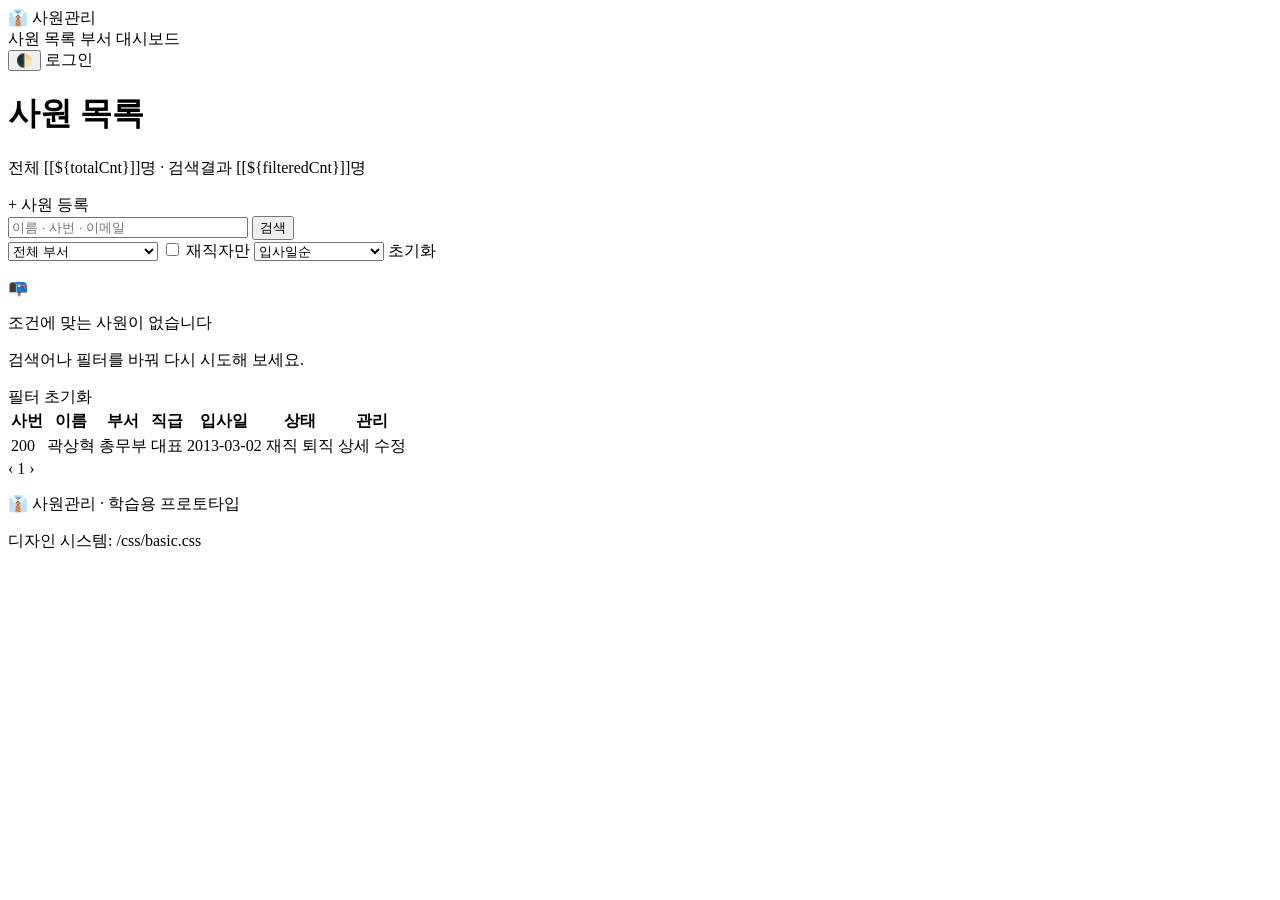
==== src/main/resources/templates/index.html @ eae8edbc "hr_end" ====
<!DOCTYPE html>
<html lang="ko" xmlns:th="http://www.thymeleaf.org">
<head>
  <meta charset="UTF-8">
  <meta name="viewport" content="width=device-width, initial-scale=1">
  <title>사원 목록 · 사원관리</title>
  <link rel="stylesheet" th:href="@{/css/basic.css}">
  <link rel="stylesheet" th:href="@{/css/component.css}">
  <link rel="stylesheet" th:href="@{/css/app-shell.css}">
  <link rel="stylesheet" th:href="@{/css/hr.css}">
  <script th:src="@{/js/component.js}" defer></script>
</head>
<body>
  <header class="site-header">
    <div class="site-header__inner container container--wide">
      <a class="site-header__brand" th:href="@{/emps}">👔 사원관리</a>
      <nav class="site-nav hide-mobile" aria-label="주요 메뉴">
        <a th:href="@{/emps}" aria-current="page">사원 목록</a>
        <a th:href="@{/depts}">부서</a>
        <a th:href="@{/dashboard}">대시보드</a>
      </nav>
      <span class="spacer"></span>
      <button class="btn btn--ghost btn--sm" type="button" data-theme-toggle aria-label="다크 모드 전환">🌓</button>
      <a class="btn btn--primary btn--sm" th:href="@{/login}">로그인</a>
    </div>
  </header>

  <main class="app-main container container--wide">
    <div class="page-head">
      <div>
        <h1>사원 목록</h1>
        <p>전체 [[${totalCnt}]]명 · 검색결과 [[${filteredCnt}]]명</p>
      </div>
      <a class="btn btn--primary" th:href="@{/emp-form}">+ 사원 등록</a>
    </div>

    <!-- 검색/필터 : GET 폼이라 조건이 URL 쿼리스트링에 남는다 -->
    <form class="toolbar" method="get" th:action="@{/emps}">
      <div class="input-group">
        <input class="input" type="search" name="keyword" th:value="${cond.keyword}"
               placeholder="이름 · 사번 · 이메일" aria-label="검색어" style="min-width: 240px">
        <button class="btn btn--secondary" type="submit">검색</button>
      </div>
      <select class="select" name="deptId" aria-label="부서" style="width: 150px">
        <option value="">전체 부서</option>
        <option th:each="d : ${depts}" th:value="${d.code}" th:text="${d.name}"
                th:selected="${d.code == cond.deptId}">부서명</option>
      </select>
      <label class="switch">
        <input type="checkbox" name="workingOnly" value="true" th:checked="${cond.workingOnly}">
        <span class="switch__track"><span class="switch__thumb"></span></span>
        <span class="switch__label">재직자만</span>
      </label>
      <span class="spacer"></span>
      <select class="select" name="sort" aria-label="정렬" style="width: 130px">
        <option value="hireDate" th:selected="${cond.sort == 'hireDate'}">입사일순</option>
        <option value="name" th:selected="${cond.sort == 'name'}">이름순</option>
        <option value="salary" th:selected="${cond.sort == 'salary'}">급여순</option>
      </select>
      <a class="btn btn--ghost btn--sm" th:href="@{/emps}">초기화</a>
    </form>

    <!-- 결과가 0건일 때는 표 대신 빈 상태를 보여준다 -->
    <div class="empty-state" th:if="${#lists.isEmpty(list)}">
      <p class="empty-state__icon" aria-hidden="true">📭</p>
      <p class="empty-state__title">조건에 맞는 사원이 없습니다</p>
      <p class="empty-state__desc">검색어나 필터를 바꿔 다시 시도해 보세요.</p>
      <a class="btn btn--secondary btn--sm" th:href="@{/emps}">필터 초기화</a>
    </div>

    <!-- 목록 테이블 -->
    <div class="table-wrap" th:unless="${#lists.isEmpty(list)}">
      <table class="table">
        <thead>
          <tr>
            <th>사번</th><th>이름</th><th>부서</th><th>직급</th><th>입사일</th><th>상태</th><th>관리</th>
          </tr>
        </thead>
        <tbody>
          <tr th:each="emp : ${list}">
            <td th:text="${emp.empId}">200</td>
            <td><a th:href="@{/emp-detail(empId=${emp.empId})}" th:text="${emp.empName}">곽상혁</a></td>
            <td th:text="${emp.deptName} ?: '미배정'">총무부</td>
            <td th:text="${emp.jobName}">대표</td>
            <td th:text="${emp.hireDate}">2013-03-02</td>
            <td>
				<span class="badge badge--success badge--dot"
					th:if="${emp.active}">재직</span>
				<span class="badge badge--danger badge--dot"
					th:if="${not emp.active}">퇴직</span>
			</td>
            <td class="row-actions">
              <a th:href="@{/emp-detail(empId=${emp.empId})}">상세</a>
              <a th:href="@{/emp-form(empId=${emp.empId})}">수정</a>
            </td>
          </tr>
        </tbody>
      </table>
    </div>

    <!-- 페이징: 검색 조건을 그대로 이어붙여 유지한다 -->
    <nav class="pagination mt-6" aria-label="페이지" th:if="${totalPages > 1}">
      <a class="pagination__item"
         th:href="@{/emps(keyword=${cond.keyword}, deptId=${cond.deptId}, workingOnly=${cond.workingOnly}, sort=${cond.sort}, page=${cond.page - 1})}"
         th:classappend="${cond.page <= 1} ? 'is-disabled'" aria-label="이전">‹</a>
      <a class="pagination__item" th:each="i : ${#numbers.sequence(1, totalPages)}"
         th:href="@{/emps(keyword=${cond.keyword}, deptId=${cond.deptId}, workingOnly=${cond.workingOnly}, sort=${cond.sort}, page=${i})}"
         th:text="${i}"
         th:attr="aria-current=${i == cond.page} ? 'page' : null">1</a>
      <a class="pagination__item"
         th:href="@{/emps(keyword=${cond.keyword}, deptId=${cond.deptId}, workingOnly=${cond.workingOnly}, sort=${cond.sort}, page=${cond.page + 1})}"
         th:classappend="${cond.page >= totalPages} ? 'is-disabled'" aria-label="다음">›</a>
    </nav>
  </main>

  <footer class="site-footer">
    <div class="container container--wide row row--between">
      <p>👔 사원관리 · 학습용 프로토타입</p>
      <span class="muted" style="font-size: var(--text-sm)">디자인 시스템: /css/basic.css</span>
    </div>
  </footer>
</body>
</html>
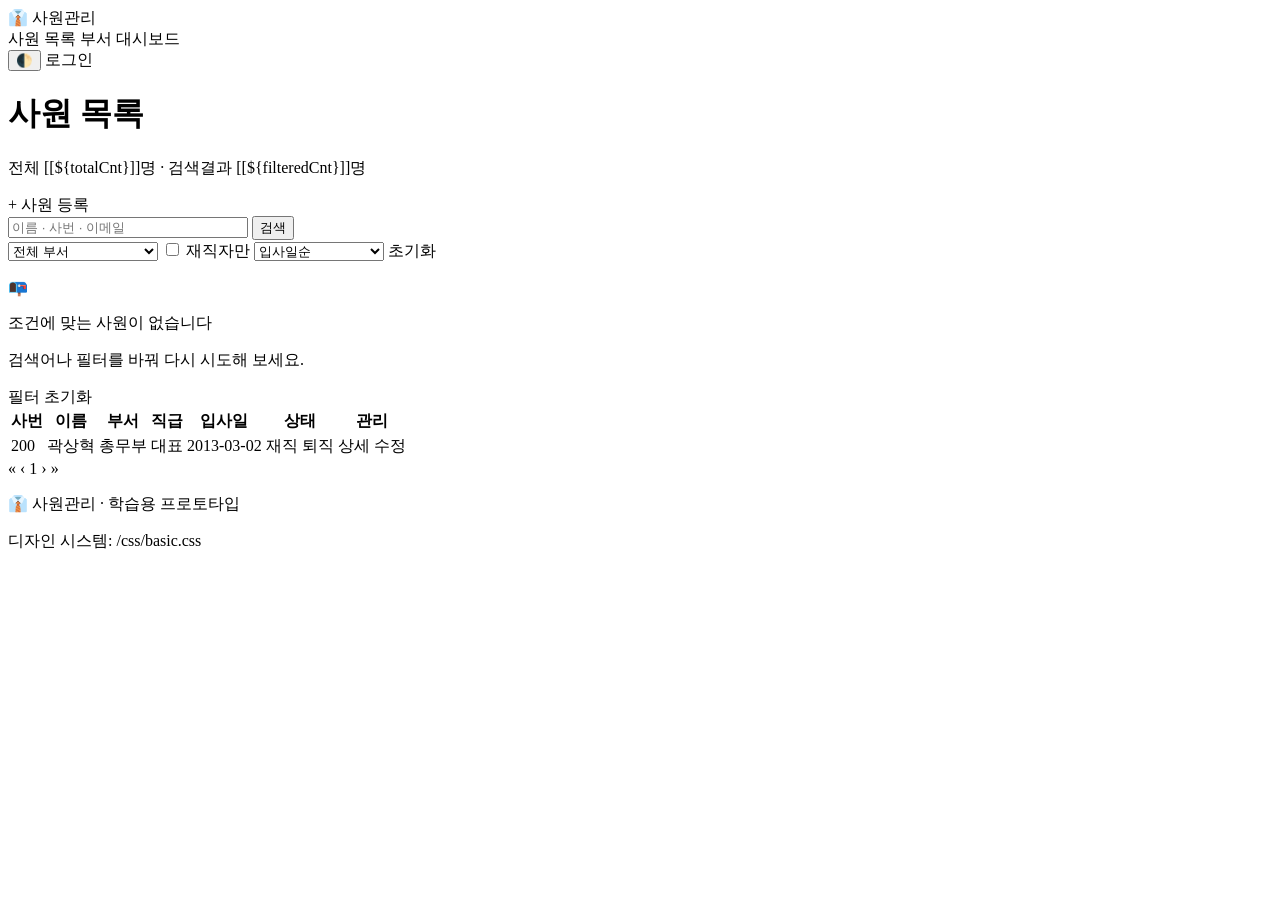
==== commit 2bbd8cd8: "부서목록 연습" ====
--- a/src/main/resources/templates/index.html
+++ b/src/main/resources/templates/index.html
@@ -98,18 +98,26 @@
       </table>
     </div>
 
-    <!-- 페이징: 검색 조건을 그대로 이어붙여 유지한다 -->
-    <nav class="pagination mt-6" aria-label="페이지" th:if="${totalPages > 1}">
+    <!-- 페이징(블럭 단위): 검색 조건을 그대로 이어붙여 유지한다 -->
+    <nav class="pagination mt-6" aria-label="페이지" th:if="${page.totalPage > 1}">
+      <a class="pagination__item"
+         th:href="@{/emps(keyword=${cond.keyword}, deptId=${cond.deptId}, workingOnly=${cond.workingOnly}, sort=${cond.sort}, page=${page.startPage - 1})}"
+         th:classappend="${!page.prev} ? 'is-disabled'" aria-label="이전 블럭">«</a>
       <a class="pagination__item"
          th:href="@{/emps(keyword=${cond.keyword}, deptId=${cond.deptId}, workingOnly=${cond.workingOnly}, sort=${cond.sort}, page=${cond.page - 1})}"
          th:classappend="${cond.page <= 1} ? 'is-disabled'" aria-label="이전">‹</a>
-      <a class="pagination__item" th:each="i : ${#numbers.sequence(1, totalPages)}"
+      <!-- #numbers.sequence(시작, 끝) : 시작~끝 범위의 정수 리스트를 만들어주는 타임리프 유틸리티 (예: (1,10) -> [1,2,...,10]) -->
+      <!-- th:each로 그 리스트를 순회하며 페이지 번호 버튼(1개당 <a> 1개)을 반복 출력 -->
+      <a class="pagination__item" th:each="i : ${#numbers.sequence(page.startPage, page.endPage)}"
          th:href="@{/emps(keyword=${cond.keyword}, deptId=${cond.deptId}, workingOnly=${cond.workingOnly}, sort=${cond.sort}, page=${i})}"
          th:text="${i}"
          th:attr="aria-current=${i == cond.page} ? 'page' : null">1</a>
       <a class="pagination__item"
          th:href="@{/emps(keyword=${cond.keyword}, deptId=${cond.deptId}, workingOnly=${cond.workingOnly}, sort=${cond.sort}, page=${cond.page + 1})}"
-         th:classappend="${cond.page >= totalPages} ? 'is-disabled'" aria-label="다음">›</a>
+         th:classappend="${cond.page >= page.totalPage} ? 'is-disabled'" aria-label="다음">›</a>
+      <a class="pagination__item"
+         th:href="@{/emps(keyword=${cond.keyword}, deptId=${cond.deptId}, workingOnly=${cond.workingOnly}, sort=${cond.sort}, page=${page.endPage + 1})}"
+         th:classappend="${!page.next} ? 'is-disabled'" aria-label="다음 블럭">»</a>
     </nav>
   </main>
 
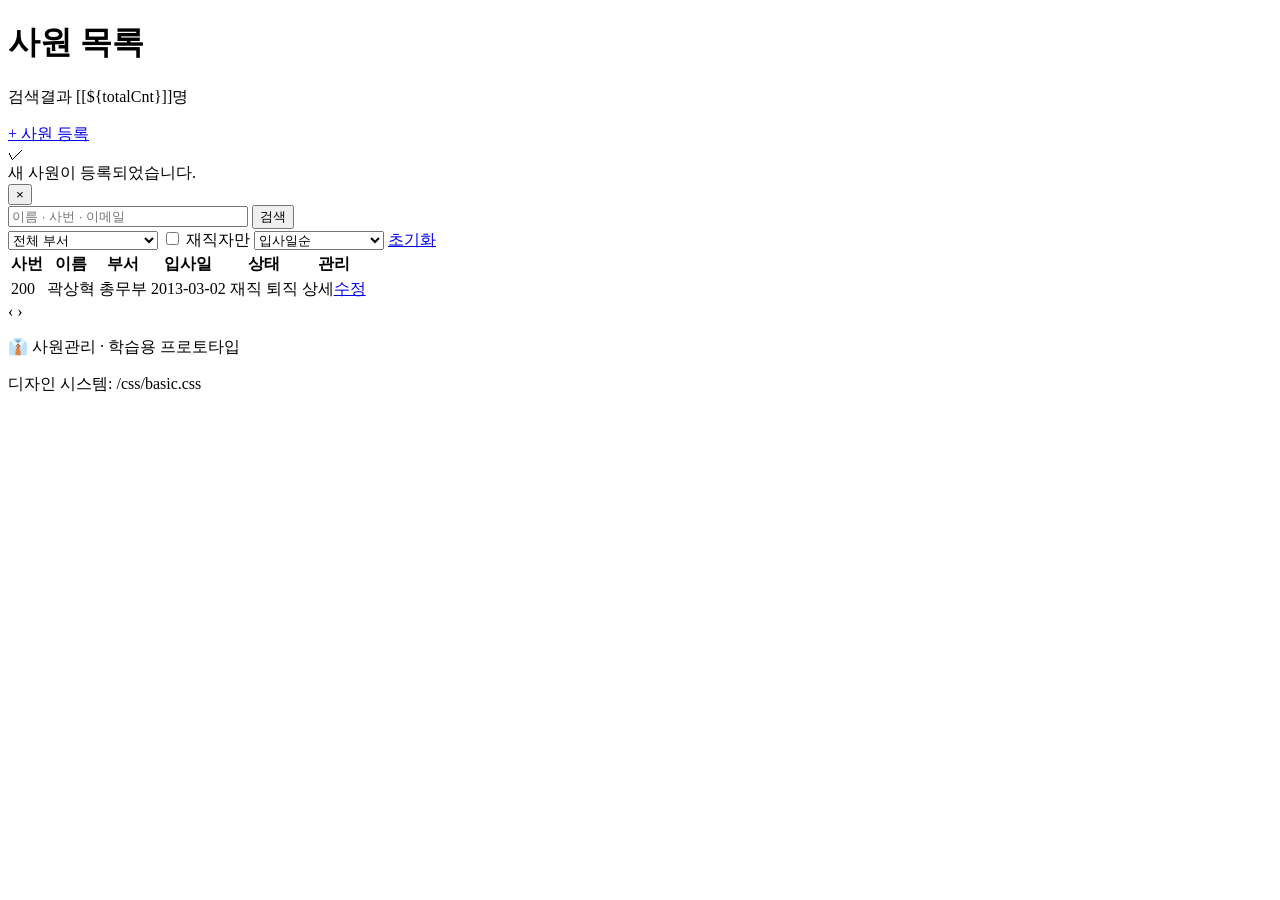
==== commit 4fa6cb20: "사원 목록에 검색조건(cond)과 PageDto 기반 페이징 적용 Co-Authored-By: Claude Sonnet 5 <noreply@anthropic.com>" ====
--- a/src/main/resources/templates/index.html
+++ b/src/main/resources/templates/index.html
@@ -1,127 +1,127 @@
 <!DOCTYPE html>
-<html lang="ko" xmlns:th="http://www.thymeleaf.org">
+<html lang="ko">
 <head>
   <meta charset="UTF-8">
   <meta name="viewport" content="width=device-width, initial-scale=1">
   <title>사원 목록 · 사원관리</title>
-  <link rel="stylesheet" th:href="@{/css/basic.css}">
-  <link rel="stylesheet" th:href="@{/css/component.css}">
-  <link rel="stylesheet" th:href="@{/css/app-shell.css}">
-  <link rel="stylesheet" th:href="@{/css/hr.css}">
-  <script th:src="@{/js/component.js}" defer></script>
+  <link rel="stylesheet" href="css/basic.css">
+  <link rel="stylesheet" href="css/component.css">
+  <link rel="stylesheet" href="css/app-shell.css">
+  <link rel="stylesheet" href="css/hr.css">
+  <script src="js/component.js" defer></script>
 </head>
 <body>
-  <header class="site-header">
-    <div class="site-header__inner container container--wide">
-      <a class="site-header__brand" th:href="@{/emps}">👔 사원관리</a>
-      <nav class="site-nav hide-mobile" aria-label="주요 메뉴">
-        <a th:href="@{/emps}" aria-current="page">사원 목록</a>
-        <a th:href="@{/depts}">부서</a>
-        <a th:href="@{/dashboard}">대시보드</a>
-      </nav>
-      <span class="spacer"></span>
-      <button class="btn btn--ghost btn--sm" type="button" data-theme-toggle aria-label="다크 모드 전환">🌓</button>
-      <a class="btn btn--primary btn--sm" th:href="@{/login}">로그인</a>
-    </div>
-  </header>
+	
+  <!-- 공통 메뉴 — templates/hr/_menu.html 참고 (Thymeleaf 전환 시 fragment 로) -->
+  <header th:replace="~{./fragments/layout :: header}"></header>
 
   <main class="app-main container container--wide">
     <div class="page-head">
       <div>
         <h1>사원 목록</h1>
-        <p>전체 [[${totalCnt}]]명 · 검색결과 [[${filteredCnt}]]명</p>
+        <p>검색결과 [[${totalCnt}]]명</p>
       </div>
-      <a class="btn btn--primary" th:href="@{/emp-form}">+ 사원 등록</a>
+      <a class="btn btn--primary" href="emp-form.html">+ 사원 등록</a>
     </div>
 
-    <!-- 검색/필터 : GET 폼이라 조건이 URL 쿼리스트링에 남는다 -->
-    <form class="toolbar" method="get" th:action="@{/emps}">
+    <!--
+      처리 결과(플래시) 메시지 자리.
+      등록/수정/삭제 후 목록으로 redirect(PRG) 하면서 RedirectAttributes 로 넘긴 메시지를 여기 렌더링한다.
+      Thymeleaf: <div class="alert alert--success" role="status" th:if="${msg}" th:text="${msg}"></div>
+      아래는 "방금 저장하고 돌아온" 상태 예시 (서버에서는 조건부로만 노출).
+    -->
+    <div class="alert alert--success mb-4" role="status">
+      <span class="alert__icon" aria-hidden="true">✓</span>
+      <div class="alert__body">새 사원이 등록되었습니다.</div>
+      <button class="alert__close" type="button" data-dismiss="alert" aria-label="닫기">×</button>
+    </div>
+
+    <!--
+      검색/필터 : 실제 서버 연동을 대비해 GET 폼으로 만든다.
+      - method="get" 이라 조건이 URL 쿼리스트링에 남는다 → 새로고침·북마크·뒤로가기·페이징에 그대로 재사용
+      - 페이지네이션 링크도 같은 파라미터를 이어붙인다: ?keyword=&deptId=&workingOnly=&sort=&page=2
+      - Thymeleaf 전환: th:value="${param.keyword}", 선택 유지 th:selected, 페이징은 @{/emps(keyword=${param.keyword}, page=${i})}
+    -->
+    <form class="toolbar" th:object="${cond}" method="get" action="/emps">
       <div class="input-group">
-        <input class="input" type="search" name="keyword" th:value="${cond.keyword}"
-               placeholder="이름 · 사번 · 이메일" aria-label="검색어" style="min-width: 240px">
+        <input class="input" type="search" th:field="*{keyword}" placeholder="이름 · 사번 · 이메일" aria-label="검색어" style="min-width: 240px">
         <button class="btn btn--secondary" type="submit">검색</button>
       </div>
-      <select class="select" name="deptId" aria-label="부서" style="width: 150px">
+      <select class="select" th:field="*{deptId}" aria-label="부서" style="width: 150px">
         <option value="">전체 부서</option>
-        <option th:each="d : ${depts}" th:value="${d.code}" th:text="${d.name}"
-                th:selected="${d.code == cond.deptId}">부서명</option>
+        <option th:each="d : ${depts}" th:value="${d.deptId}" th:text="${d.deptTitle}"></option>
       </select>
       <label class="switch">
-        <input type="checkbox" name="workingOnly" value="true" th:checked="${cond.workingOnly}">
+        <input type="checkbox" th:field="*{workingOnly}">
         <span class="switch__track"><span class="switch__thumb"></span></span>
         <span class="switch__label">재직자만</span>
       </label>
       <span class="spacer"></span>
-      <select class="select" name="sort" aria-label="정렬" style="width: 130px">
-        <option value="hireDate" th:selected="${cond.sort == 'hireDate'}">입사일순</option>
-        <option value="name" th:selected="${cond.sort == 'name'}">이름순</option>
-        <option value="salary" th:selected="${cond.sort == 'salary'}">급여순</option>
+      <select class="select" th:field="*{sort}" aria-label="정렬" style="width: 130px">
+        <option value="HIRE_DATE">입사일순</option>
+        <option value="NAME">이름순</option>
+        <option value="SALARY">급여순</option>
+        <option value="EMP_ID">사번순</option>
       </select>
-      <a class="btn btn--ghost btn--sm" th:href="@{/emps}">초기화</a>
+      <a class="btn btn--ghost btn--sm" href="/emps">초기화</a>
     </form>
 
-    <!-- 결과가 0건일 때는 표 대신 빈 상태를 보여준다 -->
-    <div class="empty-state" th:if="${#lists.isEmpty(list)}">
-      <p class="empty-state__icon" aria-hidden="true">📭</p>
-      <p class="empty-state__title">조건에 맞는 사원이 없습니다</p>
-      <p class="empty-state__desc">검색어나 필터를 바꿔 다시 시도해 보세요.</p>
-      <a class="btn btn--secondary btn--sm" th:href="@{/emps}">필터 초기화</a>
-    </div>
+    <!--
+      결과가 0건일 때는 표 대신 빈 상태를 보여준다.
+      Thymeleaf: <div class="empty-state" th:if="${#lists.isEmpty(emps)}"> ... </div>
+                 <div class="table-wrap" th:unless="${#lists.isEmpty(emps)}"> ...표... </div>
+      <div class="empty-state">
+        <p class="empty-state__icon" aria-hidden="true">📭</p>
+        <p class="empty-state__title">조건에 맞는 사원이 없습니다</p>
+        <p class="empty-state__desc">검색어나 필터를 바꿔 다시 시도해 보세요.</p>
+        <a class="btn btn--secondary btn--sm" href="index.html">필터 초기화</a>
+      </div>
+    -->
 
     <!-- 목록 테이블 -->
-    <div class="table-wrap" th:unless="${#lists.isEmpty(list)}">
+    <div class="table-wrap">
       <table class="table">
         <thead>
           <tr>
-            <th>사번</th><th>이름</th><th>부서</th><th>직급</th><th>입사일</th><th>상태</th><th>관리</th>
+            <th>사번</th><th>이름</th><th>부서</th><th>입사일</th><th>상태</th><th>관리</th>
           </tr>
         </thead>
         <tbody>
           <tr th:each="emp : ${list}">
             <td th:text="${emp.empId}">200</td>
-            <td><a th:href="@{/emp-detail(empId=${emp.empId})}" th:text="${emp.empName}">곽상혁</a></td>
-            <td th:text="${emp.deptName} ?: '미배정'">총무부</td>
-            <td th:text="${emp.jobName}">대표</td>
-            <td th:text="${emp.hireDate}">2013-03-02</td>
+			<!-- th:href = "@{경로(파라메터이름=${값})}"-->
+            <td><a th:href="@{emp-detail(empId=${emp.empId})}" th:text="${emp.empName}">곽상혁</a></td>
+            <td th:text="${emp.deptName}">총무부</td><td th:text="${emp.hireDate}">2013-03-02</td>
             <td>
 				<span class="badge badge--success badge--dot"
 					th:if="${emp.active}">재직</span>
 				<span class="badge badge--danger badge--dot"
 					th:if="${not emp.active}">퇴직</span>
 			</td>
-            <td class="row-actions">
-              <a th:href="@{/emp-detail(empId=${emp.empId})}">상세</a>
-              <a th:href="@{/emp-form(empId=${emp.empId})}">수정</a>
-            </td>
+            <td class="row-actions"><a th:href="@{emp-detail(empId=${emp.empId})}">상세</a><a href="emp-form.html">수정</a></td>
           </tr>
         </tbody>
       </table>
     </div>
 
-    <!-- 페이징(블럭 단위): 검색 조건을 그대로 이어붙여 유지한다 -->
-    <nav class="pagination mt-6" aria-label="페이지" th:if="${page.totalPage > 1}">
+    <!-- 페이징: 검색 조건(cond)을 그대로 이어붙여야 페이지를 넘겨도 검색이 유지된다 -->
+    <nav class="pagination mt-6" aria-label="페이지" th:if="${pageDto.ePageNo >= pageDto.sPageNo}">
+      <a class="pagination__item" th:if="${pageDto.prev}"
+         th:href="@{/emps(keyword=${cond.keyword}, deptId=${cond.deptId}, workingOnly=${cond.workingOnly}, sort=${cond.sort}, page=${pageDto.sPageNo - 1})}"
+         aria-label="이전">‹</a>
       <a class="pagination__item"
-         th:href="@{/emps(keyword=${cond.keyword}, deptId=${cond.deptId}, workingOnly=${cond.workingOnly}, sort=${cond.sort}, page=${page.startPage - 1})}"
-         th:classappend="${!page.prev} ? 'is-disabled'" aria-label="이전 블럭">«</a>
-      <a class="pagination__item"
-         th:href="@{/emps(keyword=${cond.keyword}, deptId=${cond.deptId}, workingOnly=${cond.workingOnly}, sort=${cond.sort}, page=${cond.page - 1})}"
-         th:classappend="${cond.page <= 1} ? 'is-disabled'" aria-label="이전">‹</a>
-      <!-- #numbers.sequence(시작, 끝) : 시작~끝 범위의 정수 리스트를 만들어주는 타임리프 유틸리티 (예: (1,10) -> [1,2,...,10]) -->
-      <!-- th:each로 그 리스트를 순회하며 페이지 번호 버튼(1개당 <a> 1개)을 반복 출력 -->
-      <a class="pagination__item" th:each="i : ${#numbers.sequence(page.startPage, page.endPage)}"
-         th:href="@{/emps(keyword=${cond.keyword}, deptId=${cond.deptId}, workingOnly=${cond.workingOnly}, sort=${cond.sort}, page=${i})}"
-         th:text="${i}"
-         th:attr="aria-current=${i == cond.page} ? 'page' : null">1</a>
-      <a class="pagination__item"
-         th:href="@{/emps(keyword=${cond.keyword}, deptId=${cond.deptId}, workingOnly=${cond.workingOnly}, sort=${cond.sort}, page=${cond.page + 1})}"
-         th:classappend="${cond.page >= page.totalPage} ? 'is-disabled'" aria-label="다음">›</a>
-      <a class="pagination__item"
-         th:href="@{/emps(keyword=${cond.keyword}, deptId=${cond.deptId}, workingOnly=${cond.workingOnly}, sort=${cond.sort}, page=${page.endPage + 1})}"
-         th:classappend="${!page.next} ? 'is-disabled'" aria-label="다음 블럭">»</a>
+         th:each="p : ${#numbers.sequence(pageDto.sPageNo, pageDto.ePageNo)}"
+         th:href="@{/emps(keyword=${cond.keyword}, deptId=${cond.deptId}, workingOnly=${cond.workingOnly}, sort=${cond.sort}, page=${p})}"
+         th:text="${p}"
+         th:classappend="${p == pageDto.page} ? 'is-current' : ''"
+         th:attr="aria-current=${p == pageDto.page} ? 'page' : null"></a>
+      <a class="pagination__item" th:if="${pageDto.next}"
+         th:href="@{/emps(keyword=${cond.keyword}, deptId=${cond.deptId}, workingOnly=${cond.workingOnly}, sort=${cond.sort}, page=${pageDto.ePageNo + 1})}"
+         aria-label="다음">›</a>
     </nav>
   </main>
 
-  <footer class="site-footer">
+  <footer class="site-footer" th:replace="~{./fragments/layout :: footer}">
     <div class="container container--wide row row--between">
       <p>👔 사원관리 · 학습용 프로토타입</p>
       <span class="muted" style="font-size: var(--text-sm)">디자인 시스템: /css/basic.css</span>
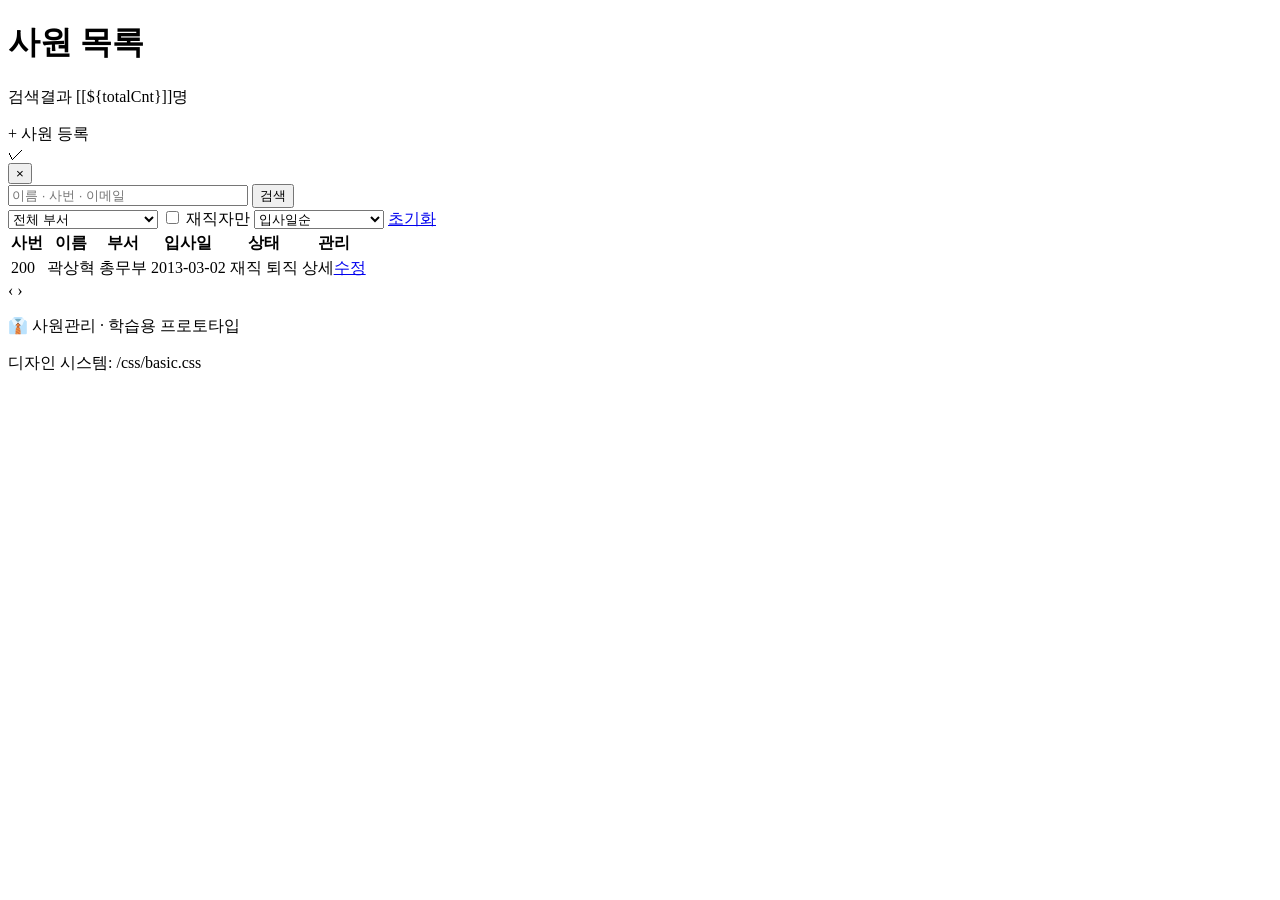
==== commit c87fb225: "첨부파일" ====
--- a/src/main/resources/templates/index.html
+++ b/src/main/resources/templates/index.html
@@ -21,18 +21,13 @@
         <h1>사원 목록</h1>
         <p>검색결과 [[${totalCnt}]]명</p>
       </div>
-      <a class="btn btn--primary" href="emp-form.html">+ 사원 등록</a>
+      <a class="btn btn--primary" th:href="@{/emp-form}">+ 사원 등록</a>
     </div>
 
-    <!--
-      처리 결과(플래시) 메시지 자리.
-      등록/수정/삭제 후 목록으로 redirect(PRG) 하면서 RedirectAttributes 로 넘긴 메시지를 여기 렌더링한다.
-      Thymeleaf: <div class="alert alert--success" role="status" th:if="${msg}" th:text="${msg}"></div>
-      아래는 "방금 저장하고 돌아온" 상태 예시 (서버에서는 조건부로만 노출).
-    -->
-    <div class="alert alert--success mb-4" role="status">
+    <!-- 처리 결과(플래시) 메시지: 등록/수정/삭제 후 redirect(PRG) 되면서 넘어온 RedirectAttributes를 렌더링한다 -->
+    <div class="alert alert--success mb-4" role="status" th:if="${msg}">
       <span class="alert__icon" aria-hidden="true">✓</span>
-      <div class="alert__body">새 사원이 등록되었습니다.</div>
+      <div class="alert__body" th:text="${msg}"></div>
       <button class="alert__close" type="button" data-dismiss="alert" aria-label="닫기">×</button>
     </div>
 
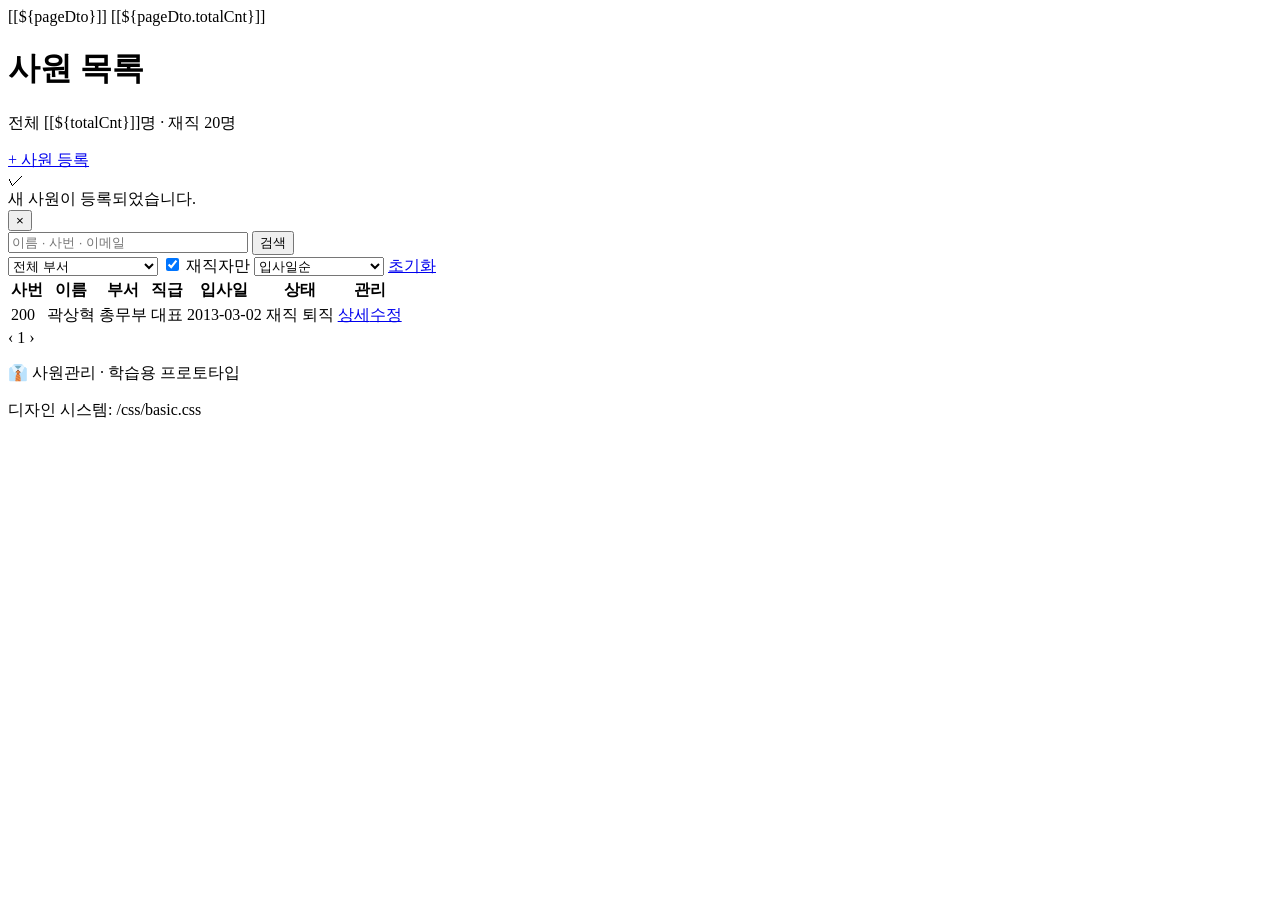
==== commit cd490284: "첨부파일" ====
--- a/src/main/resources/templates/index.html
+++ b/src/main/resources/templates/index.html
@@ -11,7 +11,8 @@
   <script src="js/component.js" defer></script>
 </head>
 <body>
-	
+	[[${pageDto}]]
+	[[${pageDto.totalCnt}]]
   <!-- 공통 메뉴 — templates/hr/_menu.html 참고 (Thymeleaf 전환 시 fragment 로) -->
   <header th:replace="~{./fragments/layout :: header}"></header>
 
@@ -19,15 +20,20 @@
     <div class="page-head">
       <div>
         <h1>사원 목록</h1>
-        <p>검색결과 [[${totalCnt}]]명</p>
+        <p>전체 [[${totalCnt}]]명 · 재직 20명</p>
       </div>
-      <a class="btn btn--primary" th:href="@{/emp-form}">+ 사원 등록</a>
+      <a class="btn btn--primary" href="emp-form.html">+ 사원 등록</a>
     </div>
 
-    <!-- 처리 결과(플래시) 메시지: 등록/수정/삭제 후 redirect(PRG) 되면서 넘어온 RedirectAttributes를 렌더링한다 -->
-    <div class="alert alert--success mb-4" role="status" th:if="${msg}">
+    <!--
+      처리 결과(플래시) 메시지 자리.
+      등록/수정/삭제 후 목록으로 redirect(PRG) 하면서 RedirectAttributes 로 넘긴 메시지를 여기 렌더링한다.
+      Thymeleaf: <div class="alert alert--success" role="status" th:if="${msg}" th:text="${msg}"></div>
+      아래는 "방금 저장하고 돌아온" 상태 예시 (서버에서는 조건부로만 노출).
+    -->
+    <div class="alert alert--success mb-4" role="status">
       <span class="alert__icon" aria-hidden="true">✓</span>
-      <div class="alert__body" th:text="${msg}"></div>
+      <div class="alert__body">새 사원이 등록되었습니다.</div>
       <button class="alert__close" type="button" data-dismiss="alert" aria-label="닫기">×</button>
     </div>
 
@@ -37,28 +43,31 @@
       - 페이지네이션 링크도 같은 파라미터를 이어붙인다: ?keyword=&deptId=&workingOnly=&sort=&page=2
       - Thymeleaf 전환: th:value="${param.keyword}", 선택 유지 th:selected, 페이징은 @{/emps(keyword=${param.keyword}, page=${i})}
     -->
-    <form class="toolbar" th:object="${cond}" method="get" action="/emps">
+    <form class="toolbar" method="get" action="/emps">
       <div class="input-group">
-        <input class="input" type="search" th:field="*{keyword}" placeholder="이름 · 사번 · 이메일" aria-label="검색어" style="min-width: 240px">
+        <input class="input" type="search" name="keyword" placeholder="이름 · 사번 · 이메일" aria-label="검색어" style="min-width: 240px" th:value="${cond.keyword}">
         <button class="btn btn--secondary" type="submit">검색</button>
       </div>
-      <select class="select" th:field="*{deptId}" aria-label="부서" style="width: 150px">
+      <select class="select" name="deptId" aria-label="부서" style="width: 150px">
         <option value="">전체 부서</option>
-        <option th:each="d : ${depts}" th:value="${d.deptId}" th:text="${d.deptTitle}"></option>
+        <option value="D1">인사관리부</option>
+        <option value="D2">회계관리부</option>
+        <option value="D5">해외영업1부</option>
+        <option value="D8">기술지원부</option>
+        <option value="D9">총무부</option>
       </select>
       <label class="switch">
-        <input type="checkbox" th:field="*{workingOnly}">
+        <input type="checkbox" name="workingOnly" value="true" checked>
         <span class="switch__track"><span class="switch__thumb"></span></span>
         <span class="switch__label">재직자만</span>
       </label>
       <span class="spacer"></span>
-      <select class="select" th:field="*{sort}" aria-label="정렬" style="width: 130px">
-        <option value="HIRE_DATE">입사일순</option>
-        <option value="NAME">이름순</option>
-        <option value="SALARY">급여순</option>
-        <option value="EMP_ID">사번순</option>
+      <select class="select" name="sort" aria-label="정렬" style="width: 130px">
+        <option value="hire_Date">입사일순</option>
+        <option value="emp_name">이름순</option>
+        <option value="salary">급여순</option>
       </select>
-      <a class="btn btn--ghost btn--sm" href="/emps">초기화</a>
+      <a class="btn btn--ghost btn--sm" href="index.html">초기화</a>
     </form>
 
     <!--
@@ -78,7 +87,7 @@
       <table class="table">
         <thead>
           <tr>
-            <th>사번</th><th>이름</th><th>부서</th><th>입사일</th><th>상태</th><th>관리</th>
+            <th>사번</th><th>이름</th><th>부서</th><th>직급</th><th>입사일</th><th>상태</th><th>관리</th>
           </tr>
         </thead>
         <tbody>
@@ -86,33 +95,33 @@
             <td th:text="${emp.empId}">200</td>
 			<!-- th:href = "@{경로(파라메터이름=${값})}"-->
             <td><a th:href="@{emp-detail(empId=${emp.empId})}" th:text="${emp.empName}">곽상혁</a></td>
-            <td th:text="${emp.deptName}">총무부</td><td th:text="${emp.hireDate}">2013-03-02</td>
+            <td th:text="${emp.deptTitle}">총무부</td>
+            <td th:text="${emp.jobName}">대표</td><td th:text="${emp.hireDate}">2013-03-02</td>
             <td>
-				<span class="badge badge--success badge--dot"
+				<span class="badge badge--success badge--dot" 
 					th:if="${emp.active}">재직</span>
 				<span class="badge badge--danger badge--dot"
-					th:if="${not emp.active}">퇴직</span>
+					th:if="${not emp.active}">퇴직</span>				
 			</td>
-            <td class="row-actions"><a th:href="@{emp-detail(empId=${emp.empId})}">상세</a><a href="emp-form.html">수정</a></td>
+            <td class="row-actions"><a href="emp-detail">상세</a><a href="emp-form.html">수정</a></td>
           </tr>
         </tbody>
       </table>
     </div>
 
-    <!-- 페이징: 검색 조건(cond)을 그대로 이어붙여야 페이지를 넘겨도 검색이 유지된다 -->
-    <nav class="pagination mt-6" aria-label="페이지" th:if="${pageDto.ePageNo >= pageDto.sPageNo}">
-      <a class="pagination__item" th:if="${pageDto.prev}"
-         th:href="@{/emps(keyword=${cond.keyword}, deptId=${cond.deptId}, workingOnly=${cond.workingOnly}, sort=${cond.sort}, page=${pageDto.sPageNo - 1})}"
-         aria-label="이전">‹</a>
-      <a class="pagination__item"
-         th:each="p : ${#numbers.sequence(pageDto.sPageNo, pageDto.ePageNo)}"
-         th:href="@{/emps(keyword=${cond.keyword}, deptId=${cond.deptId}, workingOnly=${cond.workingOnly}, sort=${cond.sort}, page=${p})}"
-         th:text="${p}"
-         th:classappend="${p == pageDto.page} ? 'is-current' : ''"
-         th:attr="aria-current=${p == pageDto.page} ? 'page' : null"></a>
-      <a class="pagination__item" th:if="${pageDto.next}"
-         th:href="@{/emps(keyword=${cond.keyword}, deptId=${cond.deptId}, workingOnly=${cond.workingOnly}, sort=${cond.sort}, page=${pageDto.ePageNo + 1})}"
-         aria-label="다음">›</a>
+    <!-- 페이징: 위 검색 폼의 파라미터를 그대로 이어붙여 조건을 유지한다 (여기선 예시로 page 만) -->
+    <nav class="pagination mt-6" aria-label="페이지" th:if=${pageDto!=null}>
+      <a class="pagination__item" th:href="@{/emps(page=${pageDto.sPageNo-1})}" aria-label="이전" th:if=${pageDto.isPrev}>‹</a>
+      <!-- 페이지 블럭의 시작번호~ 페이지 블럭의 끝번호까지 반복해서 출력 -->
+      <!-- 반복문을 통해 페이지번호를 출력 = p
+      		요청페이지번호 - pageDto.page -->
+      
+      <a class="pagination__item" th:href="@{/emps(page=${p})}"
+      	th:each="p : ${#numbers.sequence(pageDto.sPageNo, pageDto.ePageNo)}"
+      	th:aria-current="${pageDto.page==p?'page':''}"
+      	th:text=${p}>1</a>
+      
+      <a class="pagination__item" th:href="@{/emps(page=${pageDto.ePageNo+1})}" aria-label="다음" th:if=${pageDto.isNext}>›</a>
     </nav>
   </main>
 
